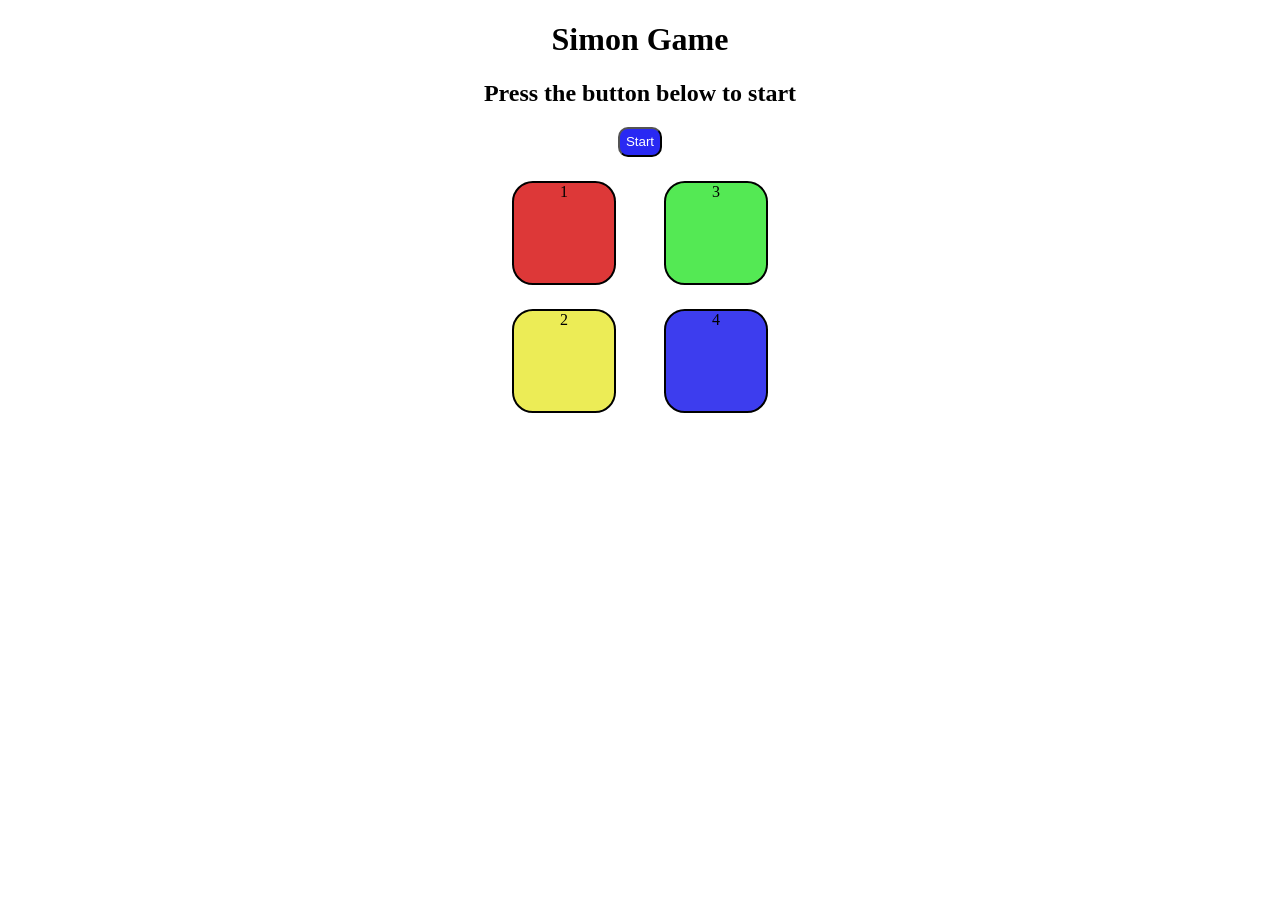
==== index.html @ 41eaf745 "Fix static site entry point" ====
<!DOCTYPE html>
<html lang="en">
<head>
    <meta charset="UTF-8">
    <meta name="viewport" content="width=device-width, initial-scale=1.0">
    <title>Simon Game</title>
    <link rel="stylesheet" href="simon.css">
</head>
<body>
    <h1>Simon Game</h1>
    <h2>Press the button below to start</h2>
    <p></p>
    <p id="hide">Press the button below to play again</p>
    <button class="strt">Start</button>
    <div class="container">

        <div class="one">
            <div class="btns red" id="red" type="button">1</div>
            <div class="btns yellow" id="yellow" type="button">2</div>
        </div>
        <div class="two">
            <div class="btns green" id="green" type="button">3</div>
            <div class="btns blue" id="blue" type="button">4</div>
        </div>

    </div>
    <script src="simon.js"></script>
</body>
</html>
---- simon.css ----
body{
    text-align:center;
}

.container{
    display:flex;
    justify-content: center;
} 
.btns{
    border:2px solid black;
    width:100px;
    height:100px;
    border-radius:20%;
    margin:1.5rem;
}
.red{
    background-color:rgb(221, 56, 56);
}
.yellow{
    background-color: rgb(236, 236, 86);
}
.green{
    background-color: rgb(84, 233, 84);
}
.blue{
    background-color: rgb(61, 61, 238);
}

.gameFlash{
    background-color: white;;
}
.userFlash{
    background-color: green;
}
#hide{
    display:none;
}

.strt{
    color:white;
    background-color: rgb(41, 41, 243);
    width:auto;
    height:30px;
    border-radius:10px;
}
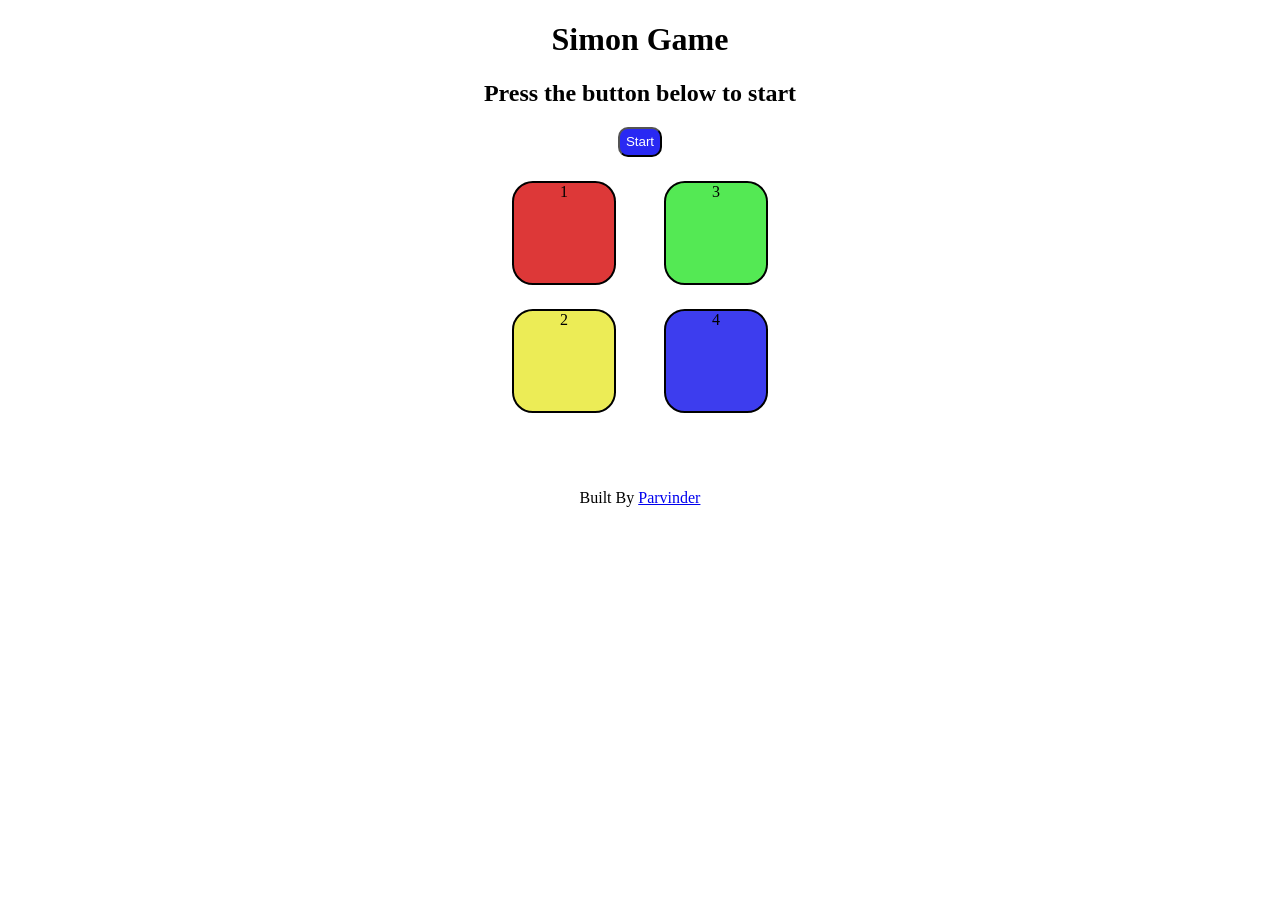
==== commit 80a6df4e: "added linkedin" ====
--- a/index.html
+++ b/index.html
@@ -25,5 +25,7 @@
 
     </div>
     <script src="simon.js"></script>
+    <br><br>
+    <p>Built By <a href="www.linkedin.com/in/parvinder-singh-449472311">Parvinder</a></p>
 </body>
 </html>
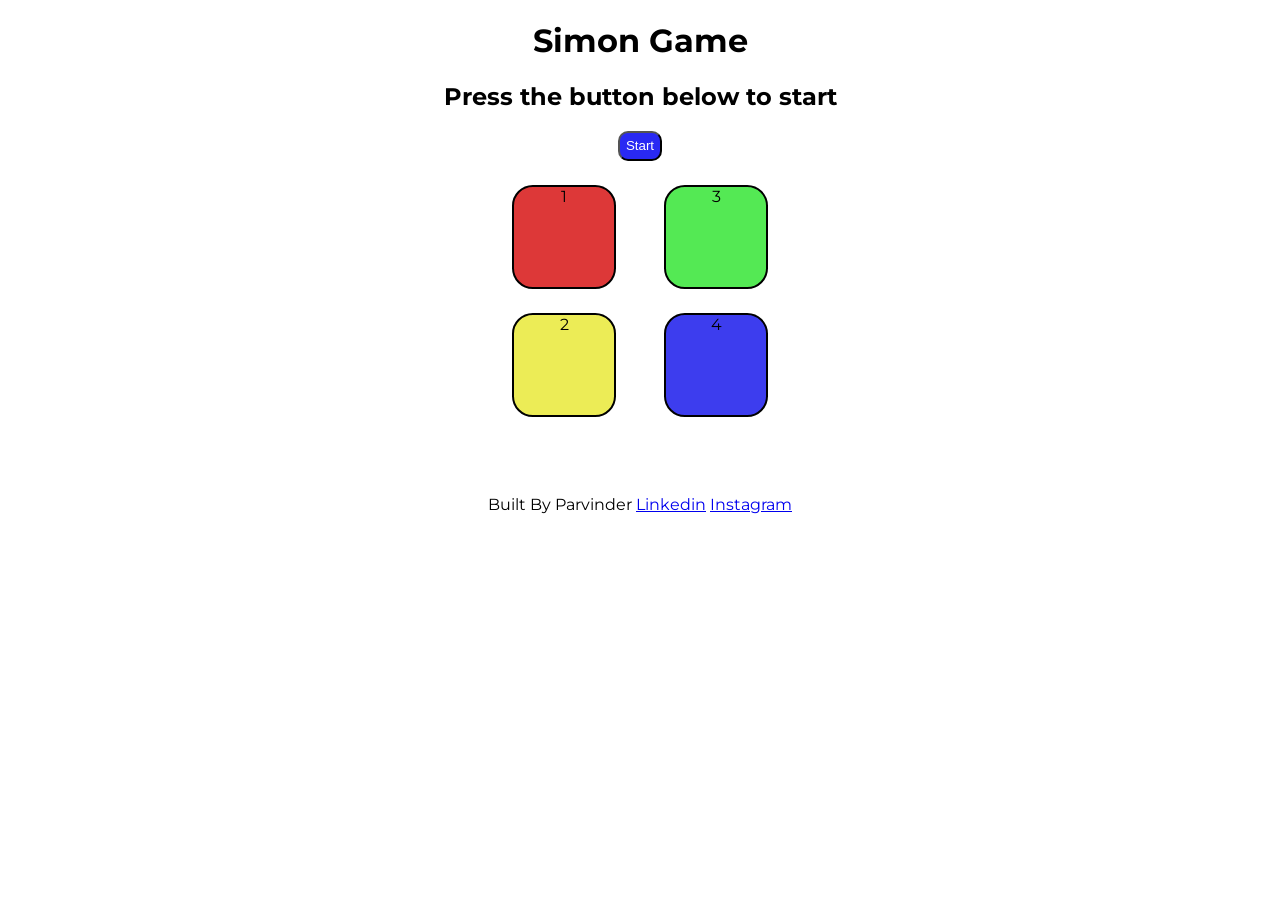
==== commit edae0280: "font change" ====
--- a/index.html
+++ b/index.html
@@ -5,6 +5,9 @@
     <meta name="viewport" content="width=device-width, initial-scale=1.0">
     <title>Simon Game</title>
     <link rel="stylesheet" href="simon.css">
+    <link rel="preconnect" href="https://fonts.googleapis.com">
+    <link rel="preconnect" href="https://fonts.gstatic.com" crossorigin>
+    <link href="https://fonts.googleapis.com/css2?family=Montserrat:ital,wght@0,100..900;1,100..900&family=Plus+Jakarta+Sans:ital,wght@0,200..800;1,200..800&family=Roboto:ital,wght@0,100..900;1,100..900&display=swap" rel="stylesheet">
 </head>
 <body>
     <h1>Simon Game</h1>
@@ -26,6 +29,6 @@
     </div>
     <script src="simon.js"></script>
     <br><br>
-    <p>Built By <a href="www.linkedin.com/in/parvinder-singh-449472311">Parvinder</a></p>
+    <p>Built By Parvinder  <a href="https://www.linkedin.com/in/parvinder-singh-449472311" target="_blank" rel="noopener noreferrer">Linkedin</a>  <a href="https://www.instagram.com/parvinder_6055/" target="_blank" rel="noopener noreferrer">Instagram</a></p>
 </body>
 </html>
--- a/simon.css
+++ b/simon.css
@@ -1,5 +1,6 @@
 body{
     text-align:center;
+    font-family: "Montserrat", sans-serif;
 }
 
 .container{
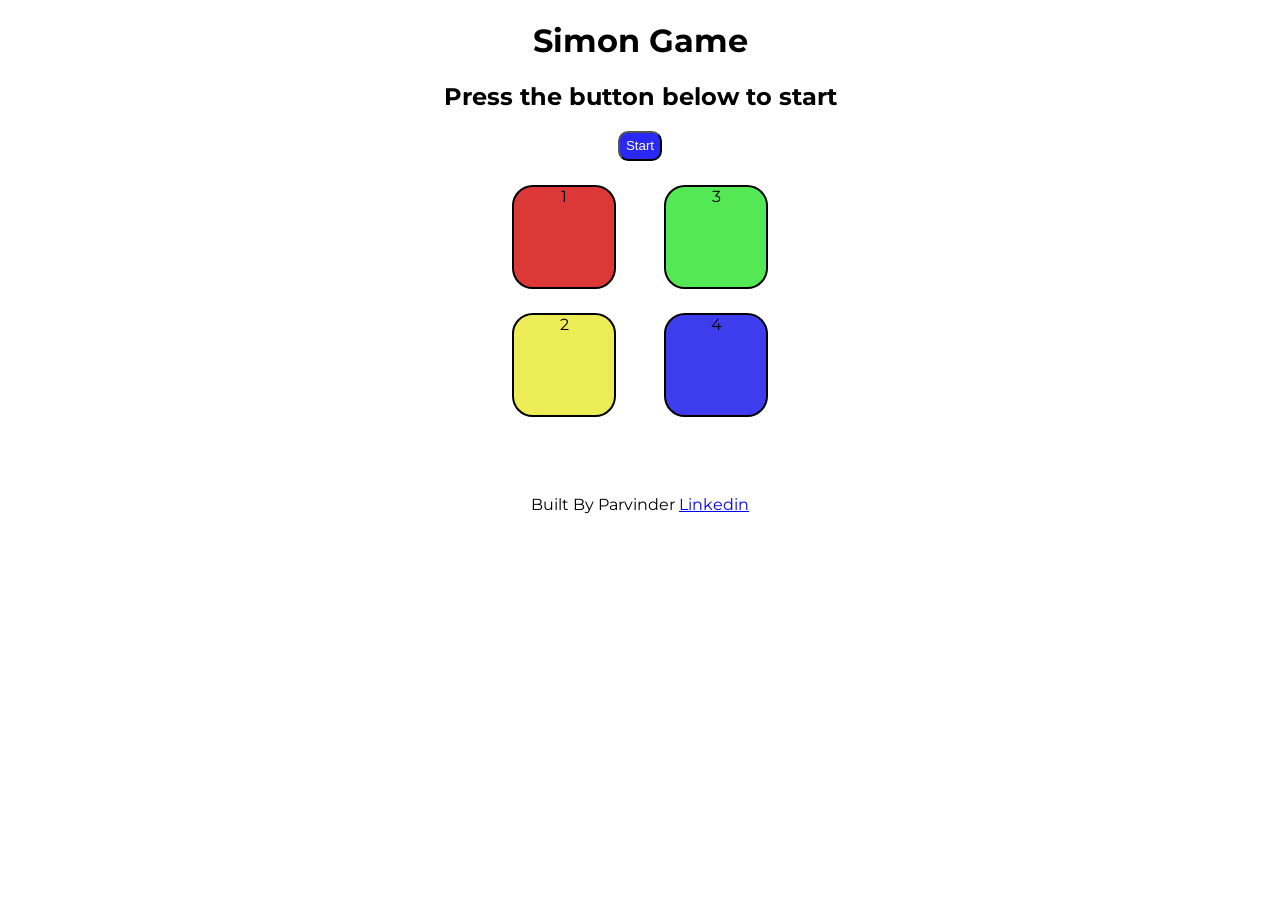
==== commit 31cd0a4b: "removed instagram link" ====
--- a/index.html
+++ b/index.html
@@ -29,6 +29,6 @@
     </div>
     <script src="simon.js"></script>
     <br><br>
-    <p>Built By Parvinder  <a href="https://www.linkedin.com/in/parvinder-singh-449472311" target="_blank" rel="noopener noreferrer">Linkedin</a>  <a href="https://www.instagram.com/parvinder_6055/" target="_blank" rel="noopener noreferrer">Instagram</a></p>
+    <p>Built By Parvinder  <a href="https://www.linkedin.com/in/parvinder-singh-449472311" target="_blank" rel="noopener noreferrer">Linkedin</a>  </p>
 </body>
 </html>
